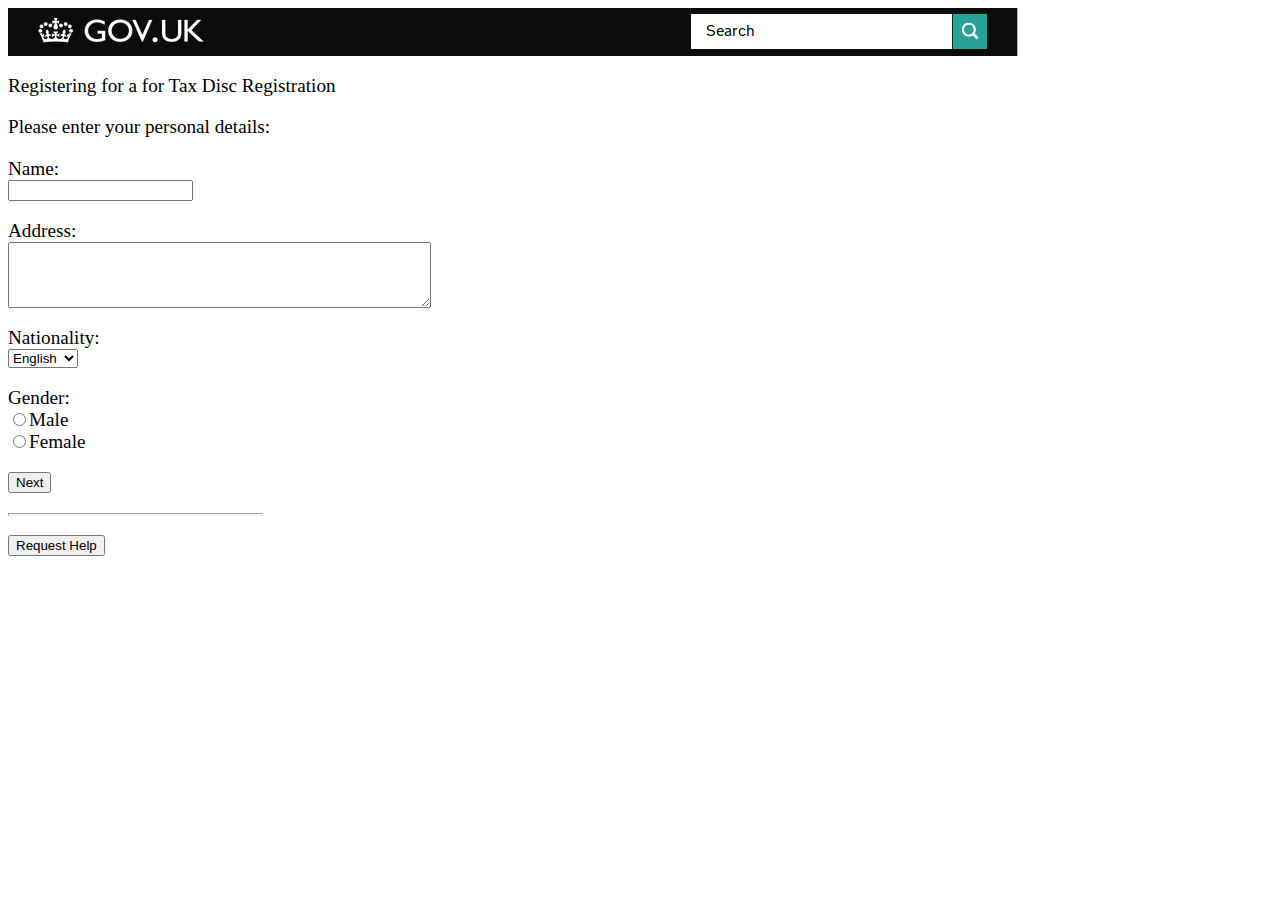
==== INeedHelp/index.html @ 12e79a3c "Reboot" ====
<html>
  <head>
    <script src="INeedHelp.js"></script>
    <link rel="stylesheet" type="text/css" href="INeedHelp.css">
  </head>

  <body onload="ExistingHelpSessionCheck()">

    <div id="Header"><img src="../Common/Header.png"></div><p>

    <div id="Area">Registering for a for Tax Disc Registration</div><p>

    <div id="ExampleForm1">Please enter your personal details:</div><p>

    <form id='aForm' name='aForm' action='javascript:void(0);' method='get'>
      Name:<br> 
      <input type='text' id='fullname' name='fullname'><p>
      Address:<br>
      <textarea name='address' id='address' rows='4' cols='50' text-align='top'></textarea>
    </form><p>

    <form id='bForm' name='bForm' action='Page2.php' method='get'>
      Nationality:<br>
      <select id="nationality" name='nationality'>
        <option value="English">English</option>
        <option value="Scottish">Scottish</option>
        <option value="Irish">Irish</option>
        <option value="Welsh">Welsh</option>
      </select><p>

      Gender:<br>
      <input type="radio" name="sex" id="sex" value="male">Male<br>
      <input type="radio" name="sex" id="sex" value="female">Female
      <p>
    
      <input type="submit" value="Next"><p>

    </form><p>

    <hr align="left" width="20%" size="3"/><p>

    <div id='HelpRequest'><button type='button' onclick='DoIt("NewCall")'>Request Help</button></div>

  </body>
</html>
---- INeedHelp/INeedHelp.css ----
body {
  font-size:120%;
}
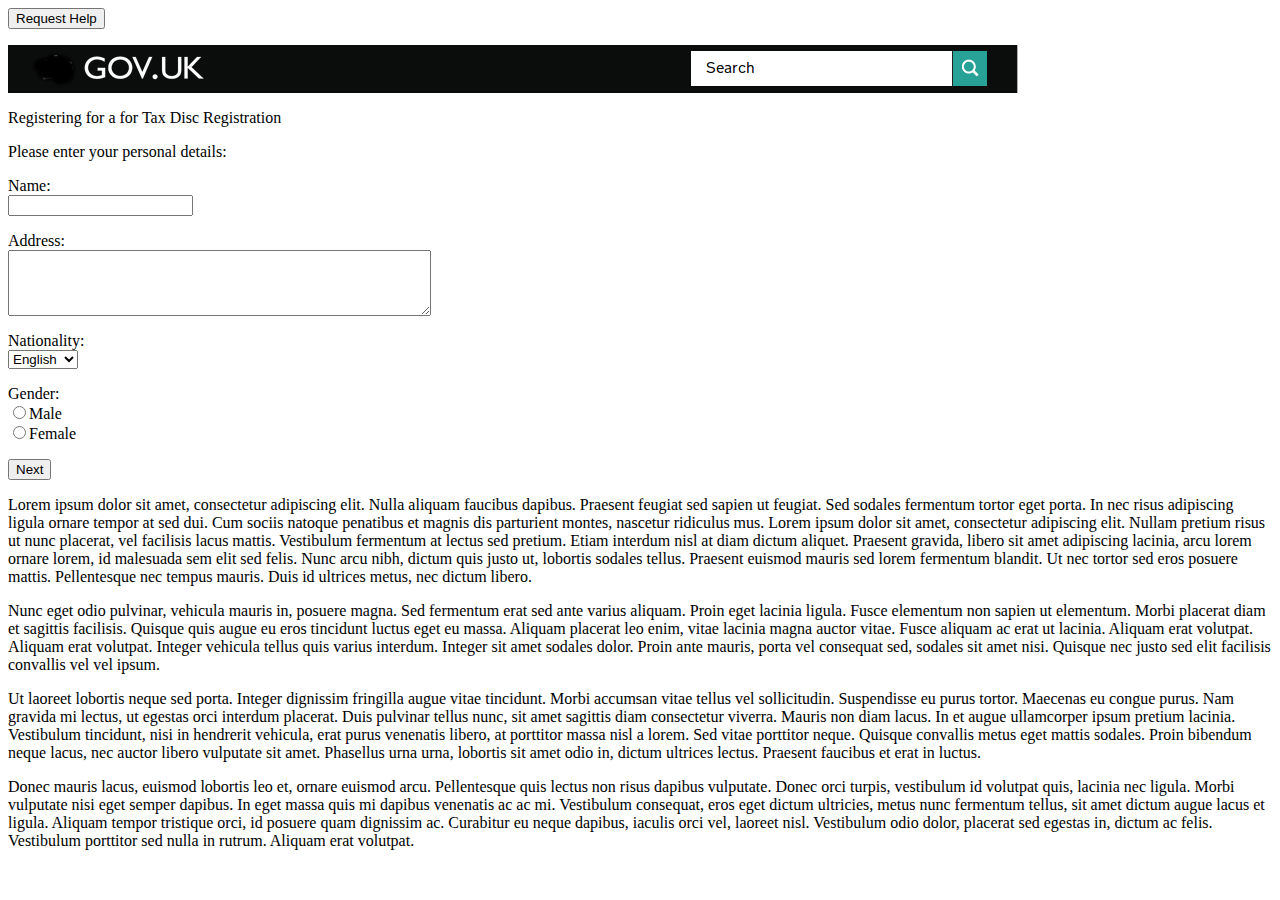
==== commit 8f3b6dcc: "Changed a lot, for example to remove a bunch of constant polling" ====
--- a/INeedHelp/index.html
+++ b/INeedHelp/index.html
@@ -1,10 +1,12 @@
 <html>
   <head>
     <script src="INeedHelp.js"></script>
-    <link rel="stylesheet" type="text/css" href="INeedHelp.css">
+    <link rel="stylesheet" type="text/css" href="http://bowsy.me.uk/PageClone/INeedHelp/INeedHelp.css">
   </head>
 
   <body onload="ExistingHelpSessionCheck()">
+
+    <div id='HelpRequest'><button type='button' onclick='SetUpSession("NewCall")'>Request Help</button></div><p/>
 
     <div id="Header"><img src="../Common/Header.png"></div><p>
 
@@ -29,17 +31,21 @@
       </select><p>
 
       Gender:<br>
-      <input type="radio" name="sex" id="sex" value="male">Male<br>
-      <input type="radio" name="sex" id="sex" value="female">Female
+      <input type="radio" name="sex" id="sexMaleRadio" value="male">Male<br>
+      <input type="radio" name="sex" id="sexFemaleRadio" value="female">Female
       <p>
     
       <input type="submit" value="Next"><p>
 
     </form><p>
 
-    <hr align="left" width="20%" size="3"/><p>
-
-    <div id='HelpRequest'><button type='button' onclick='DoIt("NewCall")'>Request Help</button></div>
+Lorem ipsum dolor sit amet, consectetur adipiscing elit. Nulla aliquam faucibus dapibus. Praesent feugiat sed sapien ut feugiat. Sed sodales fermentum tortor eget porta. In nec risus adipiscing ligula ornare tempor at sed dui. Cum sociis natoque penatibus et magnis dis parturient montes, nascetur ridiculus mus. Lorem ipsum dolor sit amet, consectetur adipiscing elit. Nullam pretium risus ut nunc placerat, vel facilisis lacus mattis. Vestibulum fermentum at lectus sed pretium. Etiam interdum nisl at diam dictum aliquet. Praesent gravida, libero sit amet adipiscing lacinia, arcu lorem ornare lorem, id malesuada sem elit sed felis. Nunc arcu nibh, dictum quis justo ut, lobortis sodales tellus. Praesent euismod mauris sed lorem fermentum blandit. Ut nec tortor sed eros posuere mattis. Pellentesque nec tempus mauris. Duis id ultrices metus, nec dictum libero.
+<p>
+Nunc eget odio pulvinar, vehicula mauris in, posuere magna. Sed fermentum erat sed ante varius aliquam. Proin eget lacinia ligula. Fusce elementum non sapien ut elementum. Morbi placerat diam et sagittis facilisis. Quisque quis augue eu eros tincidunt luctus eget eu massa. Aliquam placerat leo enim, vitae lacinia magna auctor vitae. Fusce aliquam ac erat ut lacinia. Aliquam erat volutpat. Aliquam erat volutpat. Integer vehicula tellus quis varius interdum. Integer sit amet sodales dolor. Proin ante mauris, porta vel consequat sed, sodales sit amet nisi. Quisque nec justo sed elit facilisis convallis vel vel ipsum.
+<p>
+Ut laoreet lobortis neque sed porta. Integer dignissim fringilla augue vitae tincidunt. Morbi accumsan vitae tellus vel sollicitudin. Suspendisse eu purus tortor. Maecenas eu congue purus. Nam gravida mi lectus, ut egestas orci interdum placerat. Duis pulvinar tellus nunc, sit amet sagittis diam consectetur viverra. Mauris non diam lacus. In et augue ullamcorper ipsum pretium lacinia. Vestibulum tincidunt, nisi in hendrerit vehicula, erat purus venenatis libero, at porttitor massa nisl a lorem. Sed vitae porttitor neque. Quisque convallis metus eget mattis sodales. Proin bibendum neque lacus, nec auctor libero vulputate sit amet. Phasellus urna urna, lobortis sit amet odio in, dictum ultrices lectus. Praesent faucibus et erat in luctus.
+<p>
+Donec mauris lacus, euismod lobortis leo et, ornare euismod arcu. Pellentesque quis lectus non risus dapibus vulputate. Donec orci turpis, vestibulum id volutpat quis, lacinia nec ligula. Morbi vulputate nisi eget semper dapibus. In eget massa quis mi dapibus venenatis ac ac mi. Vestibulum consequat, eros eget dictum ultricies, metus nunc fermentum tellus, sit amet dictum augue lacus et ligula. Aliquam tempor tristique orci, id posuere quam dignissim ac. Curabitur eu neque dapibus, iaculis orci vel, laoreet nisl. Vestibulum odio dolor, placerat sed egestas in, dictum ac felis. Vestibulum porttitor sed nulla in rutrum. Aliquam erat volutpat.
 
   </body>
 </html>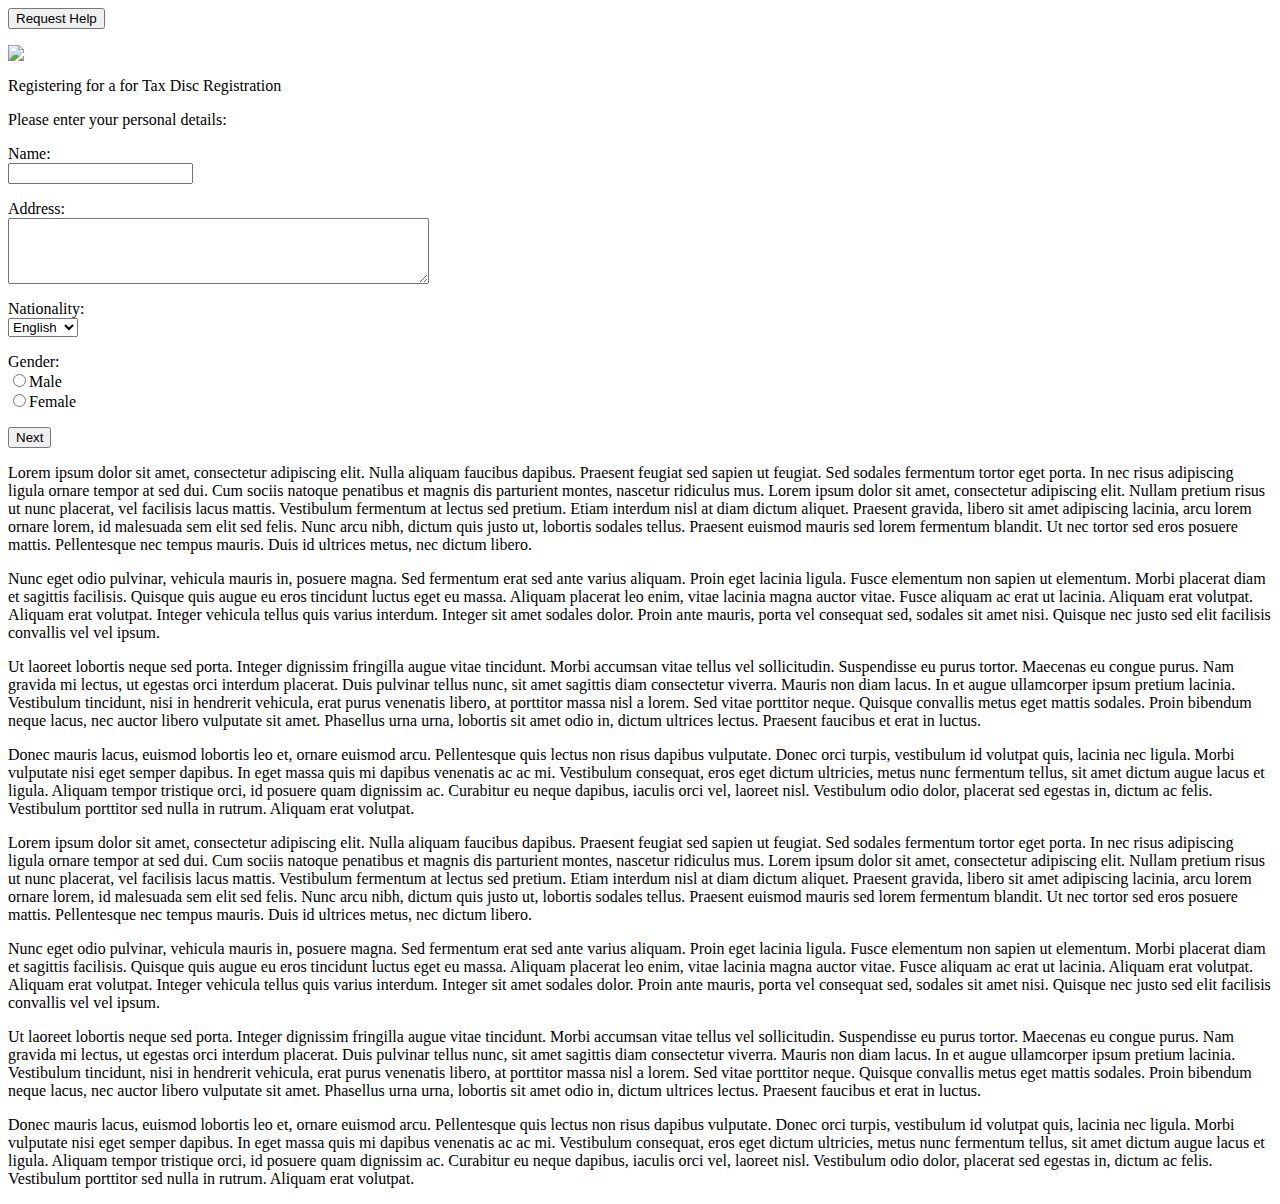
==== commit 4ef16208: "Fully converted to Firebase" ====
--- a/INeedHelp/index.html
+++ b/INeedHelp/index.html
@@ -8,7 +8,7 @@
 
     <div id='HelpRequest'><button type='button' onclick='SetUpSession("NewCall")'>Request Help</button></div><p/>
 
-    <div id="Header"><img src="../Common/Header.png"></div><p>
+    <div id="Header"><img src="http://bowsy.me.uk/PageClone/INeedHelp/Header.png"></div><p>
 
     <div id="Area">Registering for a for Tax Disc Registration</div><p>
 
@@ -21,7 +21,7 @@
       <textarea name='address' id='address' rows='4' cols='50' text-align='top'></textarea>
     </form><p>
 
-    <form id='bForm' name='bForm' action='Page2.php' method='get'>
+    <form id='bForm' name='bForm' action='Page2.html' method='get'>
       Nationality:<br>
       <select id="nationality" name='nationality'>
         <option value="English">English</option>
@@ -46,6 +46,14 @@
 Ut laoreet lobortis neque sed porta. Integer dignissim fringilla augue vitae tincidunt. Morbi accumsan vitae tellus vel sollicitudin. Suspendisse eu purus tortor. Maecenas eu congue purus. Nam gravida mi lectus, ut egestas orci interdum placerat. Duis pulvinar tellus nunc, sit amet sagittis diam consectetur viverra. Mauris non diam lacus. In et augue ullamcorper ipsum pretium lacinia. Vestibulum tincidunt, nisi in hendrerit vehicula, erat purus venenatis libero, at porttitor massa nisl a lorem. Sed vitae porttitor neque. Quisque convallis metus eget mattis sodales. Proin bibendum neque lacus, nec auctor libero vulputate sit amet. Phasellus urna urna, lobortis sit amet odio in, dictum ultrices lectus. Praesent faucibus et erat in luctus.
 <p>
 Donec mauris lacus, euismod lobortis leo et, ornare euismod arcu. Pellentesque quis lectus non risus dapibus vulputate. Donec orci turpis, vestibulum id volutpat quis, lacinia nec ligula. Morbi vulputate nisi eget semper dapibus. In eget massa quis mi dapibus venenatis ac ac mi. Vestibulum consequat, eros eget dictum ultricies, metus nunc fermentum tellus, sit amet dictum augue lacus et ligula. Aliquam tempor tristique orci, id posuere quam dignissim ac. Curabitur eu neque dapibus, iaculis orci vel, laoreet nisl. Vestibulum odio dolor, placerat sed egestas in, dictum ac felis. Vestibulum porttitor sed nulla in rutrum. Aliquam erat volutpat.
+<p>
+Lorem ipsum dolor sit amet, consectetur adipiscing elit. Nulla aliquam faucibus dapibus. Praesent feugiat sed sapien ut feugiat. Sed sodales fermentum tortor eget porta. In nec risus adipiscing ligula ornare tempor at sed dui. Cum sociis natoque penatibus et magnis dis parturient montes, nascetur ridiculus mus. Lorem ipsum dolor sit amet, consectetur adipiscing elit. Nullam pretium risus ut nunc placerat, vel facilisis lacus mattis. Vestibulum fermentum at lectus sed pretium. Etiam interdum nisl at diam dictum aliquet. Praesent gravida, libero sit amet adipiscing lacinia, arcu lorem ornare lorem, id malesuada sem elit sed felis. Nunc arcu nibh, dictum quis justo ut, lobortis sodales tellus. Praesent euismod mauris sed lorem fermentum blandit. Ut nec tortor sed eros posuere mattis. Pellentesque nec tempus mauris. Duis id ultrices metus, nec dictum libero.
+<p>
+Nunc eget odio pulvinar, vehicula mauris in, posuere magna. Sed fermentum erat sed ante varius aliquam. Proin eget lacinia ligula. Fusce elementum non sapien ut elementum. Morbi placerat diam et sagittis facilisis. Quisque quis augue eu eros tincidunt luctus eget eu massa. Aliquam placerat leo enim, vitae lacinia magna auctor vitae. Fusce aliquam ac erat ut lacinia. Aliquam erat volutpat. Aliquam erat volutpat. Integer vehicula tellus quis varius interdum. Integer sit amet sodales dolor. Proin ante mauris, porta vel consequat sed, sodales sit amet nisi. Quisque nec justo sed elit facilisis convallis vel vel ipsum.
+<p>
+Ut laoreet lobortis neque sed porta. Integer dignissim fringilla augue vitae tincidunt. Morbi accumsan vitae tellus vel sollicitudin. Suspendisse eu purus tortor. Maecenas eu congue purus. Nam gravida mi lectus, ut egestas orci interdum placerat. Duis pulvinar tellus nunc, sit amet sagittis diam consectetur viverra. Mauris non diam lacus. In et augue ullamcorper ipsum pretium lacinia. Vestibulum tincidunt, nisi in hendrerit vehicula, erat purus venenatis libero, at porttitor massa nisl a lorem. Sed vitae porttitor neque. Quisque convallis metus eget mattis sodales. Proin bibendum neque lacus, nec auctor libero vulputate sit amet. Phasellus urna urna, lobortis sit amet odio in, dictum ultrices lectus. Praesent faucibus et erat in luctus.
+<p>
+Donec mauris lacus, euismod lobortis leo et, ornare euismod arcu. Pellentesque quis lectus non risus dapibus vulputate. Donec orci turpis, vestibulum id volutpat quis, lacinia nec ligula. Morbi vulputate nisi eget semper dapibus. In eget massa quis mi dapibus venenatis ac ac mi. Vestibulum consequat, eros eget dictum ultricies, metus nunc fermentum tellus, sit amet dictum augue lacus et ligula. Aliquam tempor tristique orci, id posuere quam dignissim ac. Curabitur eu neque dapibus, iaculis orci vel, laoreet nisl. Vestibulum odio dolor, placerat sed egestas in, dictum ac felis. Vestibulum porttitor sed nulla in rutrum. Aliquam erat volutpat.
 
   </body>
 </html>